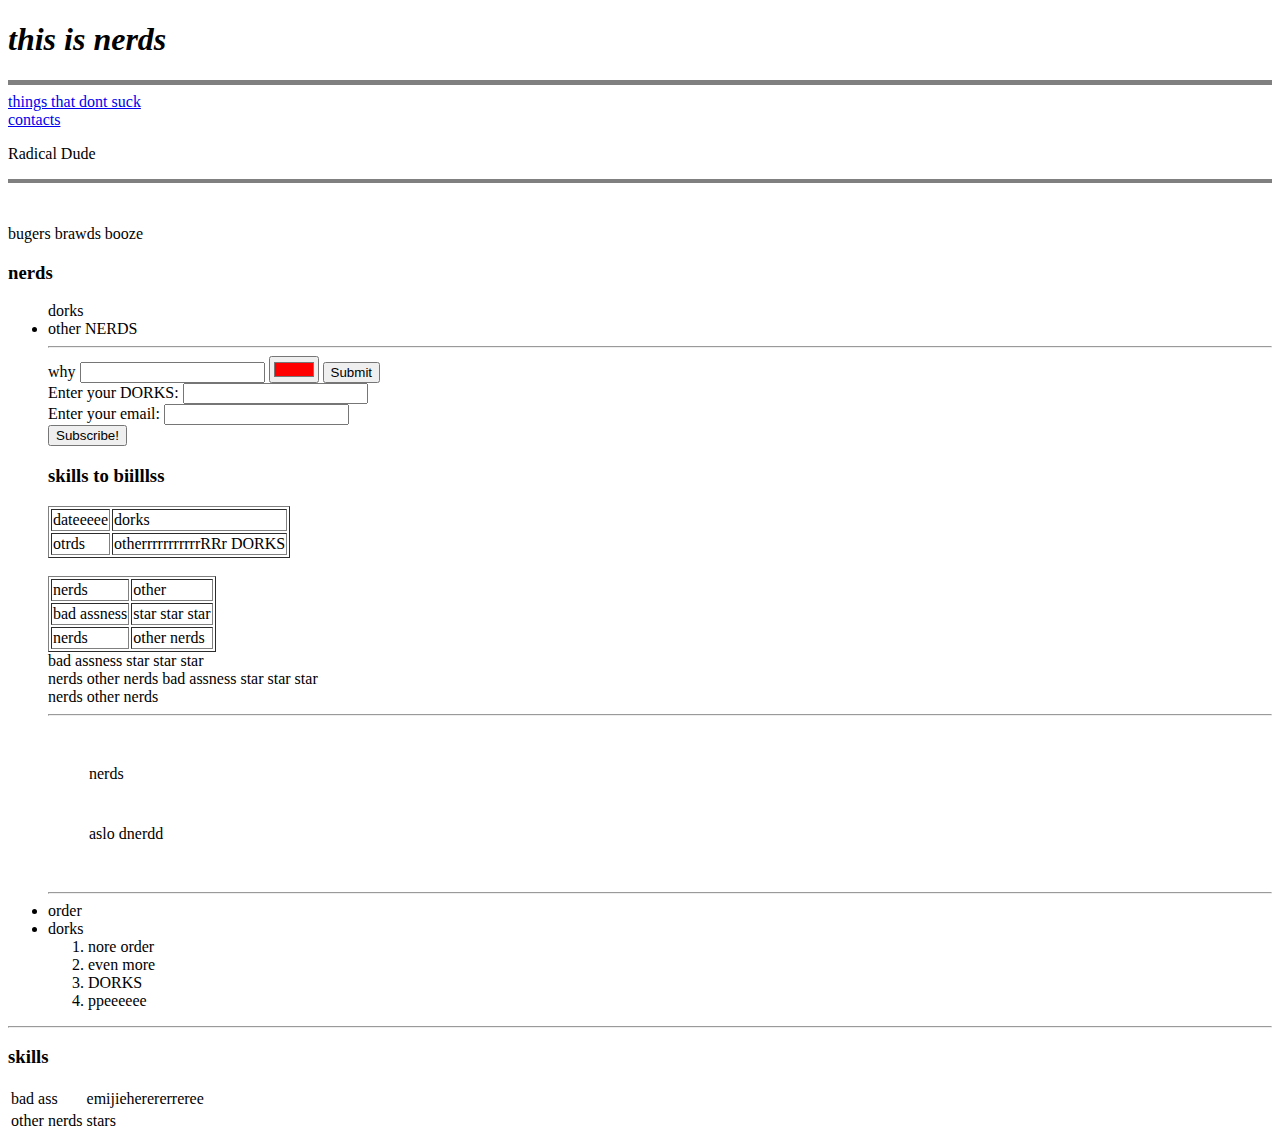
==== index.html @ 6f8cd246 "added web crap" ====
<!DOCTYPE html>
<html lang="en" dir="ltr">

<head>
  <meta charset="utf-8">
  <title>-☂ NERDS-DORKS</title>
</head>

<body>
  <h1><em>this is nerds</em></h1>
  <hr size="5" noshade />
<a href="hobbies.html">things that dont suck</a>
      <br>
<a href="awesome.html">contacts</a>
  <p>Radical Dude</p>
  <hr size="4" noshade />
  <br />
  <p>bugers brawds booze</p>
  <h3>nerds</h3>
  <ul>dorks
    <li>other NERDS</li>
  <hr>
  <form class="" action="index.html" method="post">
    <label for="">why </label>
    <input type="text" name="" value="">
    <input type="color" value="#ff0000">
    <input type="submit" name="" >
  </form>
    <table border="1">
    <tr>
      <td>dateeeee</td>
      <td>dorks</td>
    </tr>
    <tr>
      <td>otrds</td>
      <td>otherrrrrrrrrrrRRr DORKS</td>
    </tr>
      <form action="" method="get" class="form-example">
  <div class="form-example">
    <label for="name">Enter your DORKS: </label>
    <input type="text" name="name" id="name" required>
  </div>
  <div class="form-example">
    <label for="email">Enter your email: </label>
    <input type="email" name="email" id="email" required>
  </div>
  <div class="form-example">
    <input type="submit" value="Subscribe!">
  </div>
</form>

<h3>skills to biilllss</h3>
<table border="1">
  <tr>
    <td>nerds</td>
    <td>other</td>
  </tr>
      <td> bad assness</td>
      <td>star star star</td>
    <br>

  <tr>
    <td>nerds</td>
    <td>other nerds</td>
    </tr>

</table>

<tr>
  <td> bad assness</td>
  <td>star star star</td>
<br>
<td>nerds</td>
<td>other nerds</td>
</tr>
<tr>
  <td> bad assness</td>
  <td>star star star</td>
<br>
<td>nerds</td>
<td>other nerds</td>
</tr>


    </tr>
  </table cellspacing="20">
    <br>
    <hr>
    <table cellspacing="40">
      <tr>
        <td>nerds</td>
        <tr>
          <td>aslo dnerdd </td>
        </tr>

      </tr>
    </table>
<hr>
    <li>order</li>
    <li>
      dorks
      <ol>
    </li>
    <li>nore order</li>
    <li>even more</li>
    <li>DORKS</li>
    <li>ppeeeeee</li>
    </ol>
  </ul>
  <hr>
  <h3>skills</h3>
  <table>
    <tr>
      <td>bad ass</td>
      <td>emijieherererreree</td>
    </tr>
    <tr>
      <td>other nerds</td>
      <td>stars</td>
    </tr>
  </table>
</body>

</html>
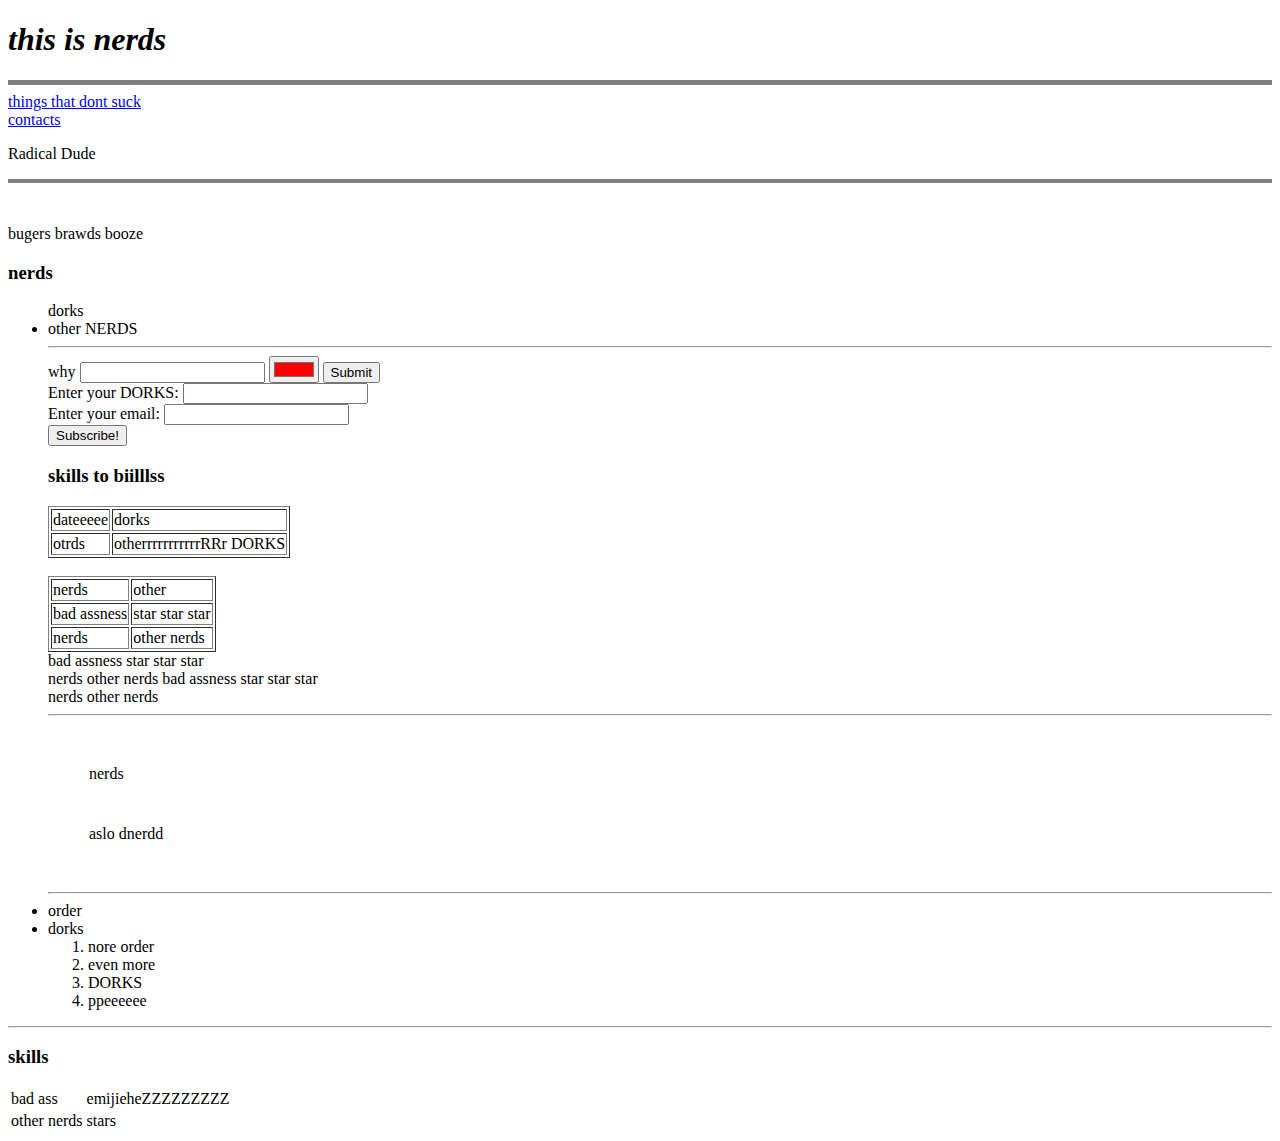
==== commit f89b3b82: "Add files via upload" ====
--- a/index.html
+++ b/index.html
@@ -112,7 +112,7 @@
   <table>
     <tr>
       <td>bad ass</td>
-      <td>emijieherererreree</td>
+      <td>emijieheZZZZZZZZZ</td>
     </tr>
     <tr>
       <td>other nerds</td>
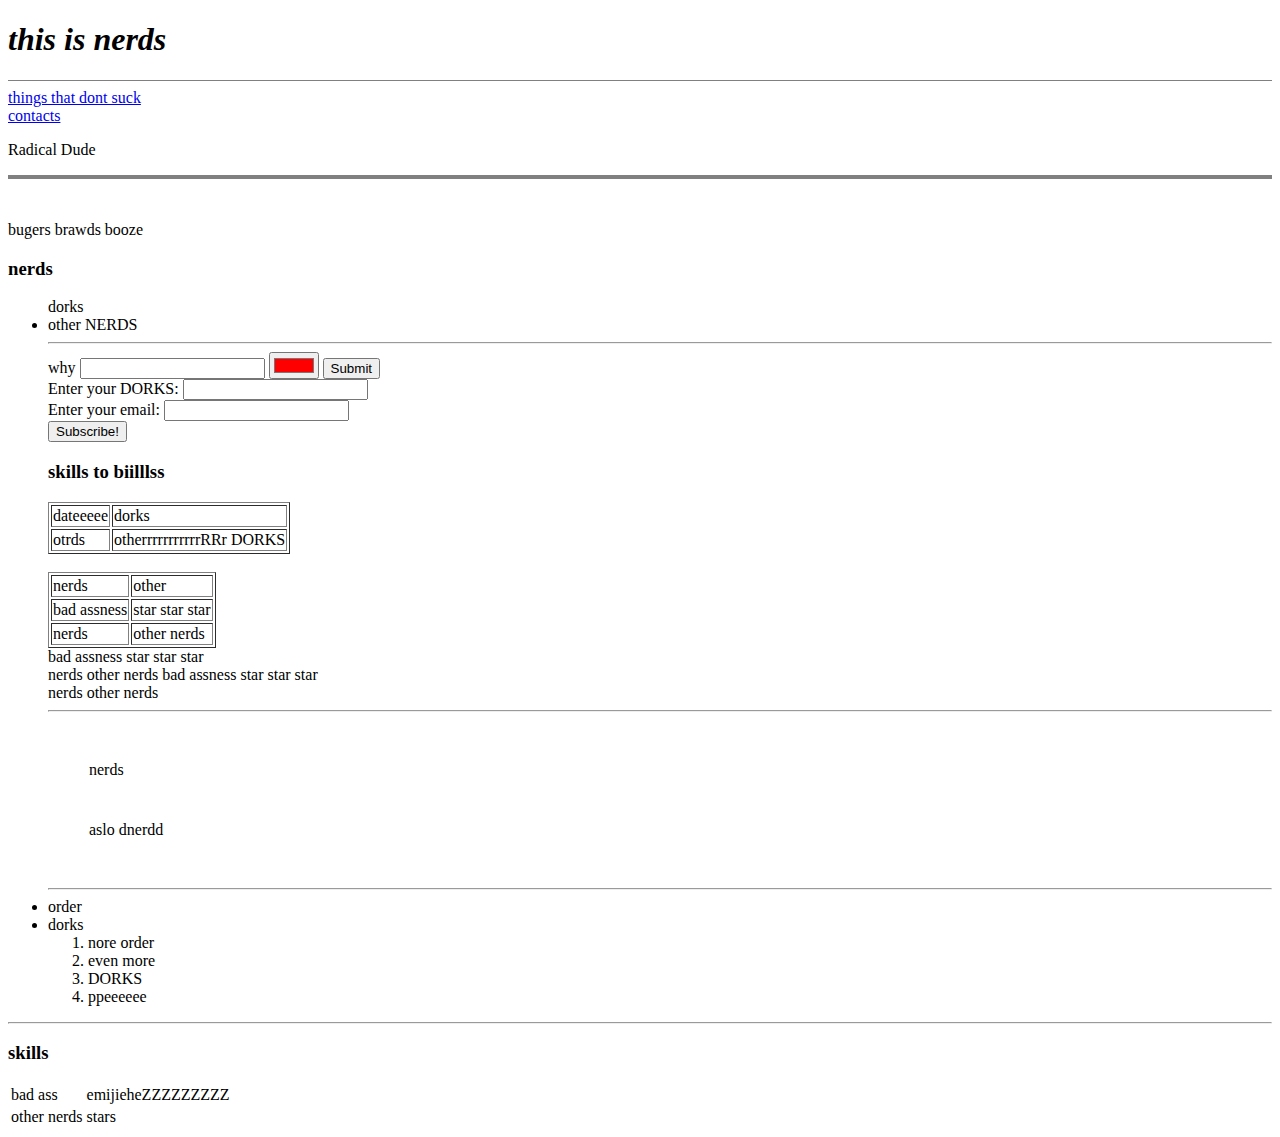
==== commit c0f6aeac: "Add files via upload" ====
--- a/index.html
+++ b/index.html
@@ -4,14 +4,19 @@
 <head>
   <meta charset="utf-8">
   <title>-☂ NERDS-DORKS</title>
+  <link rel="stylesheet" href="css/styles.css">
+
+
+
+
 </head>
 
-<body>
+<body ;">
   <h1><em>this is nerds</em></h1>
-  <hr size="5" noshade />
-<a href="hobbies.html">things that dont suck</a>
-      <br>
-<a href="awesome.html">contacts</a>
+  <hr size="1" noshade />
+  <a href="hobbies.html">things that dont suck</a>
+  <br>
+  <a href="awesome.html">contacts</a>
   <p>Radical Dude</p>
   <hr size="4" noshade />
   <br />
@@ -19,83 +24,83 @@
   <h3>nerds</h3>
   <ul>dorks
     <li>other NERDS</li>
-  <hr>
-  <form class="" action="index.html" method="post">
-    <label for="">why </label>
-    <input type="text" name="" value="">
-    <input type="color" value="#ff0000">
-    <input type="submit" name="" >
-  </form>
+    <hr>
+    <form class="" action="index.html" method="post">
+      <label for="">why </label>
+      <input type="text" name="" value="">
+      <input type="color" value="#ff0000">
+      <input type="submit" name="">
+    </form>
     <table border="1">
-    <tr>
-      <td>dateeeee</td>
-      <td>dorks</td>
-    </tr>
-    <tr>
-      <td>otrds</td>
-      <td>otherrrrrrrrrrrRRr DORKS</td>
-    </tr>
+      <tr>
+        <td>dateeeee</td>
+        <td>dorks</td>
+      </tr>
+      <tr>
+        <td>otrds</td>
+        <td>otherrrrrrrrrrrRRr DORKS</td>
+      </tr>
       <form action="" method="get" class="form-example">
-  <div class="form-example">
-    <label for="name">Enter your DORKS: </label>
-    <input type="text" name="name" id="name" required>
-  </div>
-  <div class="form-example">
-    <label for="email">Enter your email: </label>
-    <input type="email" name="email" id="email" required>
-  </div>
-  <div class="form-example">
-    <input type="submit" value="Subscribe!">
-  </div>
-</form>
+        <div class="form-example">
+          <label for="name">Enter your DORKS: </label>
+          <input type="text" name="name" id="name" required>
+        </div>
+        <div class="form-example">
+          <label for="email">Enter your email: </label>
+          <input type="email" name="email" id="email" required>
+        </div>
+        <div class="form-example">
+          <input type="submit" value="Subscribe!">
+        </div>
+      </form>
 
-<h3>skills to biilllss</h3>
-<table border="1">
-  <tr>
-    <td>nerds</td>
-    <td>other</td>
-  </tr>
-      <td> bad assness</td>
-      <td>star star star</td>
-    <br>
+      <h3>skills to biilllss</h3>
+      <table border="1">
+        <tr>
+          <td>nerds</td>
+          <td>other</td>
+        </tr>
+        <td> bad assness</td>
+        <td>star star star</td>
+        <br>
 
-  <tr>
-    <td>nerds</td>
-    <td>other nerds</td>
-    </tr>
+        <tr>
+          <td>nerds</td>
+          <td>other nerds</td>
+        </tr>
 
-</table>
+      </table>
 
-<tr>
-  <td> bad assness</td>
-  <td>star star star</td>
-<br>
-<td>nerds</td>
-<td>other nerds</td>
-</tr>
-<tr>
-  <td> bad assness</td>
-  <td>star star star</td>
-<br>
-<td>nerds</td>
-<td>other nerds</td>
-</tr>
+      <tr>
+        <td> bad assness</td>
+        <td>star star star</td>
+        <br>
+        <td>nerds</td>
+        <td>other nerds</td>
+      </tr>
+      <tr>
+        <td> bad assness</td>
+        <td>star star star</td>
+        <br>
+        <td>nerds</td>
+        <td>other nerds</td>
+      </tr>
 
 
-    </tr>
-  </table cellspacing="20">
+      </tr>
+    </table cellspacing="20">
     <br>
     <hr>
     <table cellspacing="40">
       <tr>
         <td>nerds</td>
-        <tr>
-          <td>aslo dnerdd </td>
-        </tr>
+      <tr>
+        <td>aslo dnerdd </td>
+      </tr>
 
       </tr>
     </table>
-<hr>
+    <hr>
     <li>order</li>
     <li>
       dorks
